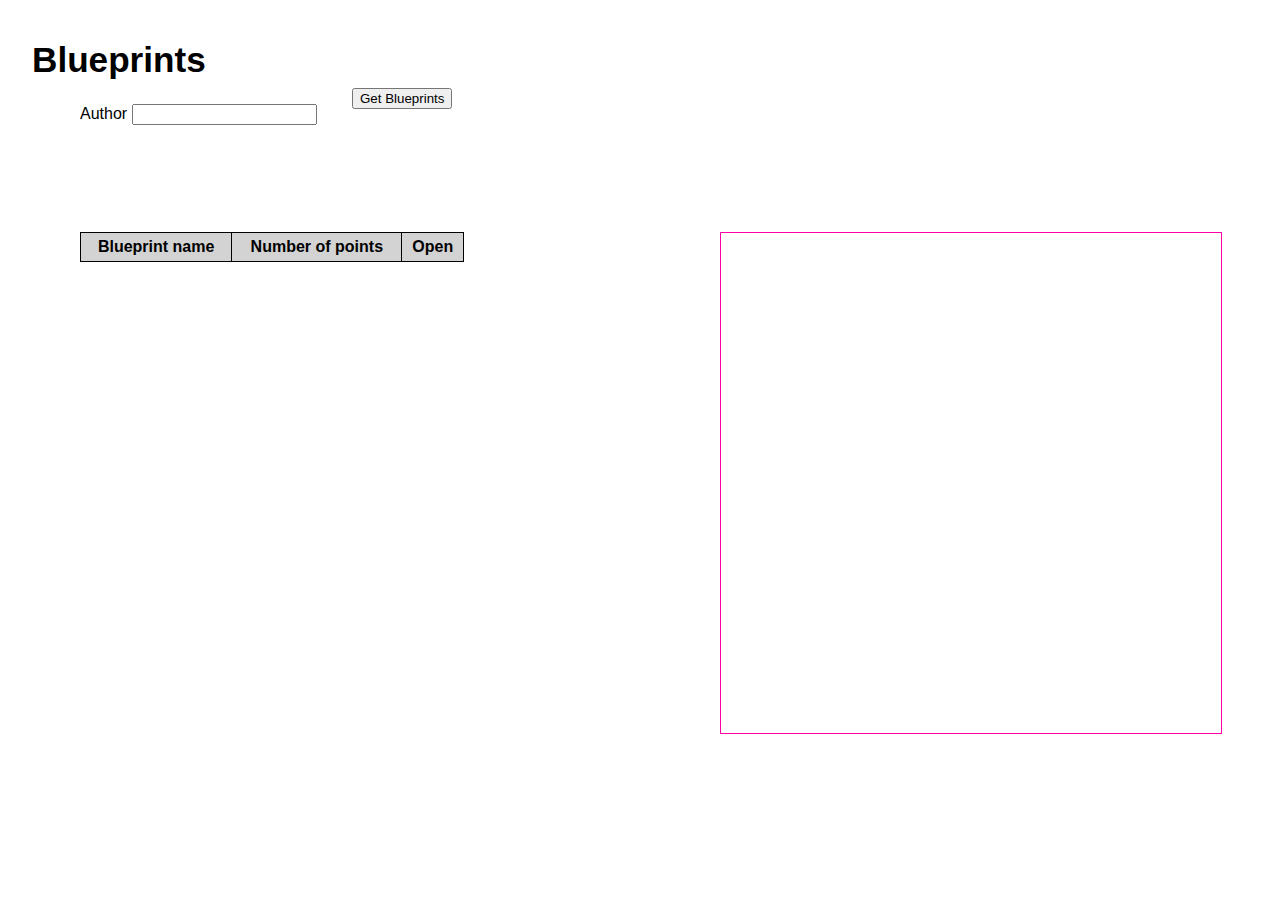
==== src/main/resources/static/index.html @ 74ddaa77 "Full Canvas" ====
<!DOCTYPE html>
<html>

<!------------------------>

<head>
	<title>Blueprints App</title>
	<meta charset="utf-8">
	<meta name="viewport" content="width=device-width, initial-scale=1.0">
    <script src="/webjars/jquery/3.1.0/jquery.min.js"></script>
    <script src="/webjars/bootstrap/4.1.2/js/bootstrap.min.js"></script>
    <link rel="stylesheet" href="/webjars/bootstrap/4.1.2/css/bootstrap.min.css"/>
    <link rel="stylesheet" type="text/css" href="css/index.css"/>
    <script src="js/apimock.js"></script>
    <script src="js/app.js"></script>
</head>

<body>
	<h1 class="header" id="hd-bp">Blueprints</h1>
	<form>
		<p class="paragraph" id="pg-author">
			Author <input id="author" type="text" size="20">
		</p>
		<button class="button" id="bt-get" type="button"
				onclick="bluePrintApp.generateBleuprintsList(author.value)">
			Get Blueprints
		</button>	
	</form>
	
	<h2 class="subtittle" id="subt-author"></h2>
	<table style="width:30%" class="table" id="tb-bps">
		<tr>
			<th>Blueprint name</th>
			<th>Number of points</th>
			<th>Open</th>
		</tr>
		<tbody id="tb-body">
			<!-- Rows obtained by js -->
		</tbody>
	</table>
	<h2 class="subtittle" id="subt-total"></h2>
	<h2 class="subtittle" id="subt-current"></h2>
	<div>
		<canvas class="canvas" id="cv-forBp" width="500" height="500"></canvas>
	</div>
</body>

<!------------------------>

</html>
---- src/main/resources/static/css/index.css ----
* {
    font-family: arial, sans-serif;
    }

table {
    border-collapse: collapse;
    width:  100%;
    }

th, td {
    text-align: center;
    border: 1px solid #000000;
    padding: 5px;
    }

th {
    font-weight: bold;
    background-color: lightgrey;
    }

body, html {
    height: 100%;
    width: 100%;
    margin: 0;
    padding: 0;
    font-size: 100%;
    }

/*-------------------------- Body elements --------------------------*/
h1 {
	position: absolute;
	font-size: 2.197rem;
	padding-left: 2rem;
	top: 1rem;
}

h2 {
	font-size: 1.69rem;
}

.paragraph {
	position: absolute;
	padding-left: 5rem;
	top: 5.5rem;
}

#subt-author {
	position: absolute;
	top: 11rem;
	left: 5rem;
}

#tb-bps {
	position: absolute;
	top: 14.5rem;
	left: 5rem;
}

#subt-total {
	position: absolute;
	top: 44rem;
	padding-left: 5rem;
}

#subt-current {
	position: absolute;
	top: 11rem;
	left: 45rem;
}

#cv-forBp {
	border: 1px solid #FF00A6;
	position: absolute;
	top: 14.5rem;
	left: 45rem;
}

#bt-get {
	position: absolute;
	top:  5.5rem;
	left: 22rem;
}
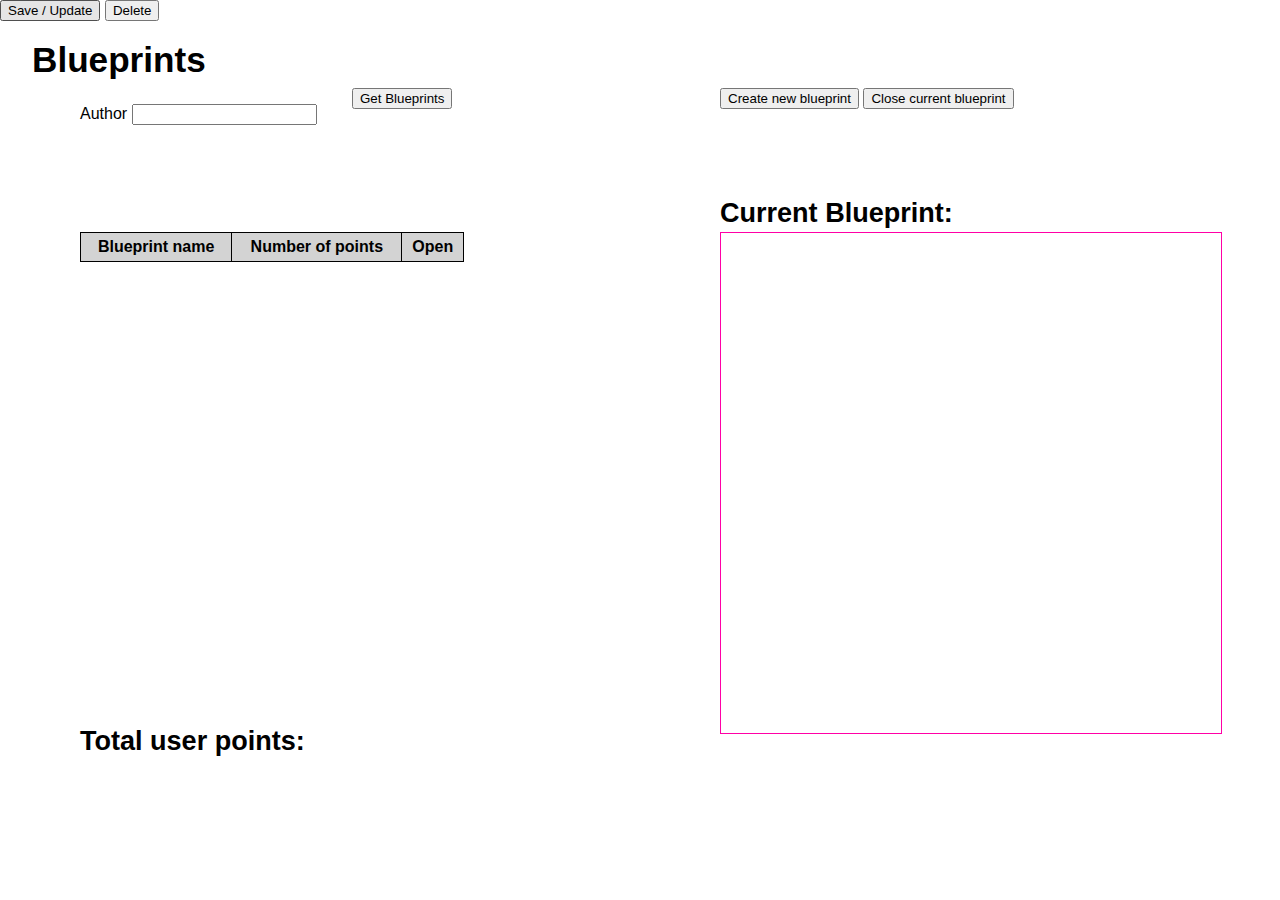
==== commit 4e72e22b: "Buttons Added" ====
--- a/src/main/resources/static/index.html
+++ b/src/main/resources/static/index.html
@@ -9,9 +9,11 @@
 	<meta name="viewport" content="width=device-width, initial-scale=1.0">
     <script src="/webjars/jquery/3.1.0/jquery.min.js"></script>
     <script src="/webjars/bootstrap/4.1.2/js/bootstrap.min.js"></script>
+    <script src="https://ajax.googleapis.com/ajax/libs/jquery/3.3.1/jquery.min.js"></script>
     <link rel="stylesheet" href="/webjars/bootstrap/4.1.2/css/bootstrap.min.css"/>
     <link rel="stylesheet" type="text/css" href="css/index.css"/>
     <script src="js/apimock.js"></script>
+    <script src="js/apiclient.js"></script>
     <script src="js/app.js"></script>
 </head>
 
@@ -38,10 +40,16 @@
 			<!-- Rows obtained by js -->
 		</tbody>
 	</table>
-	<h2 class="subtittle" id="subt-total"></h2>
-	<h2 class="subtittle" id="subt-current"></h2>
-	<div>
-		<canvas class="canvas" id="cv-forBp" width="500" height="500"></canvas>
+	<h2 class="subtittle" id="subt-total">Total user points:</h2>
+	<h2 class="subtittle" id="subt-current">Current Blueprint:</h2>
+	<div id="top-buttons">
+		<button class="button" id="bt-create" type="button" onclick="">Create new blueprint</button>	
+		<button class="button" id="bt-close" type="button" onclick="bluePrintApp.closeCurrentBlueprint()">Close current blueprint</button>
+	</div>
+	<div id="bottom-buttons">
+		<canvas class="canvas" id="ownCanvas" width="500" height="500"></canvas>
+		<button class="button" id="bt-save" type="button" onclick="">Save / Update</button>
+		<button class="button" id="bt-delete" type="button" onclick="">Delete</button>
 	</div>
 </body>
 
--- a/src/main/resources/static/css/index.css
+++ b/src/main/resources/static/css/index.css
@@ -68,7 +68,7 @@
 	left: 45rem;
 }
 
-#cv-forBp {
+#ownCanvas {
 	border: 1px solid #FF00A6;
 	position: absolute;
 	top: 14.5rem;
@@ -79,4 +79,10 @@
 	position: absolute;
 	top:  5.5rem;
 	left: 22rem;
+}
+
+#top-buttons {
+	position: absolute;
+	top:  5.5rem;
+	left: 45rem;	
 }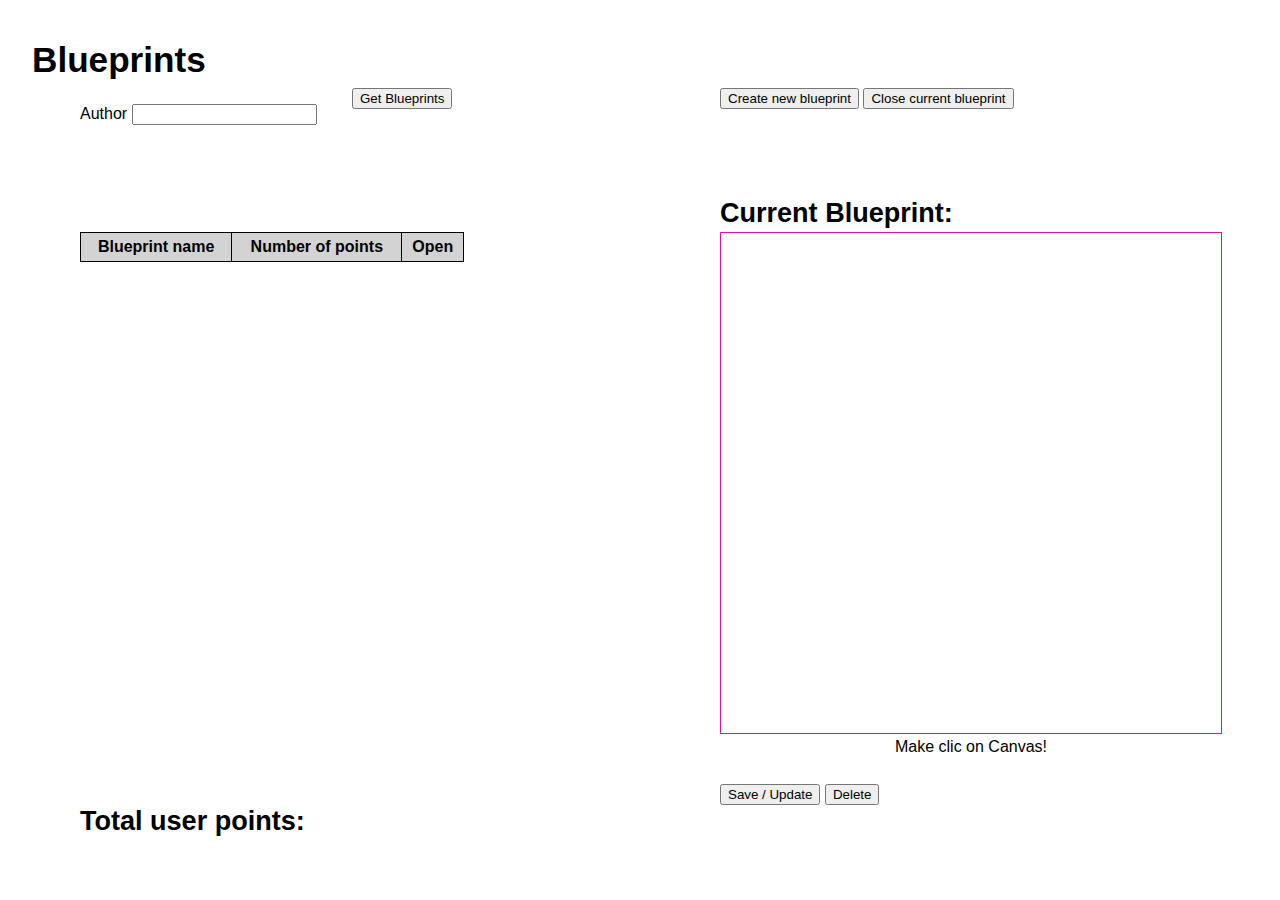
==== commit 5583dcb6: "Now possible to draw points when some bp is open" ====
--- a/src/main/resources/static/index.html
+++ b/src/main/resources/static/index.html
@@ -14,6 +14,7 @@
     <link rel="stylesheet" type="text/css" href="css/index.css"/>
     <script src="js/apimock.js"></script>
     <script src="js/apiclient.js"></script>
+    <script src="js/apidraw.js"></script>
     <script src="js/app.js"></script>
 </head>
 
@@ -46,8 +47,11 @@
 		<button class="button" id="bt-create" type="button" onclick="">Create new blueprint</button>	
 		<button class="button" id="bt-close" type="button" onclick="bluePrintApp.closeCurrentBlueprint()">Close current blueprint</button>
 	</div>
+	<div id="div-canvas">
+		<canvas class="canvas" id="ownCanvas" width="500" height="500" onclick="apidraw.init()"></canvas>
+		<div id="coords">Make clic on Canvas!</div>
+	</div>
 	<div id="bottom-buttons">
-		<canvas class="canvas" id="ownCanvas" width="500" height="500"></canvas>
 		<button class="button" id="bt-save" type="button" onclick="">Save / Update</button>
 		<button class="button" id="bt-delete" type="button" onclick="">Delete</button>
 	</div>
--- a/src/main/resources/static/css/index.css
+++ b/src/main/resources/static/css/index.css
@@ -25,6 +25,10 @@
     padding: 0;
     font-size: 100%;
     }
+
+ canvas {
+ 	touch-action: none;
+ }
 
 /*-------------------------- Body elements --------------------------*/
 h1 {
@@ -58,7 +62,7 @@
 
 #subt-total {
 	position: absolute;
-	top: 44rem;
+	top: 49rem;
 	padding-left: 5rem;
 }
 
@@ -70,9 +74,11 @@
 
 #ownCanvas {
 	border: 1px solid #FF00A6;
-	position: absolute;
-	top: 14.5rem;
-	left: 45rem;
+}
+
+#coords {
+	font-size: 1rem;
+	width: 100%;
 }
 
 #bt-get {
@@ -85,4 +91,17 @@
 	position: absolute;
 	top:  5.5rem;
 	left: 45rem;	
+}
+
+#div-canvas {
+	text-align: center;
+	position: absolute;
+	top:  14.5rem;
+	left: 45rem;	
+}
+
+#bottom-buttons {
+	position: absolute;
+	top: 49rem;
+	left: 45rem;
 }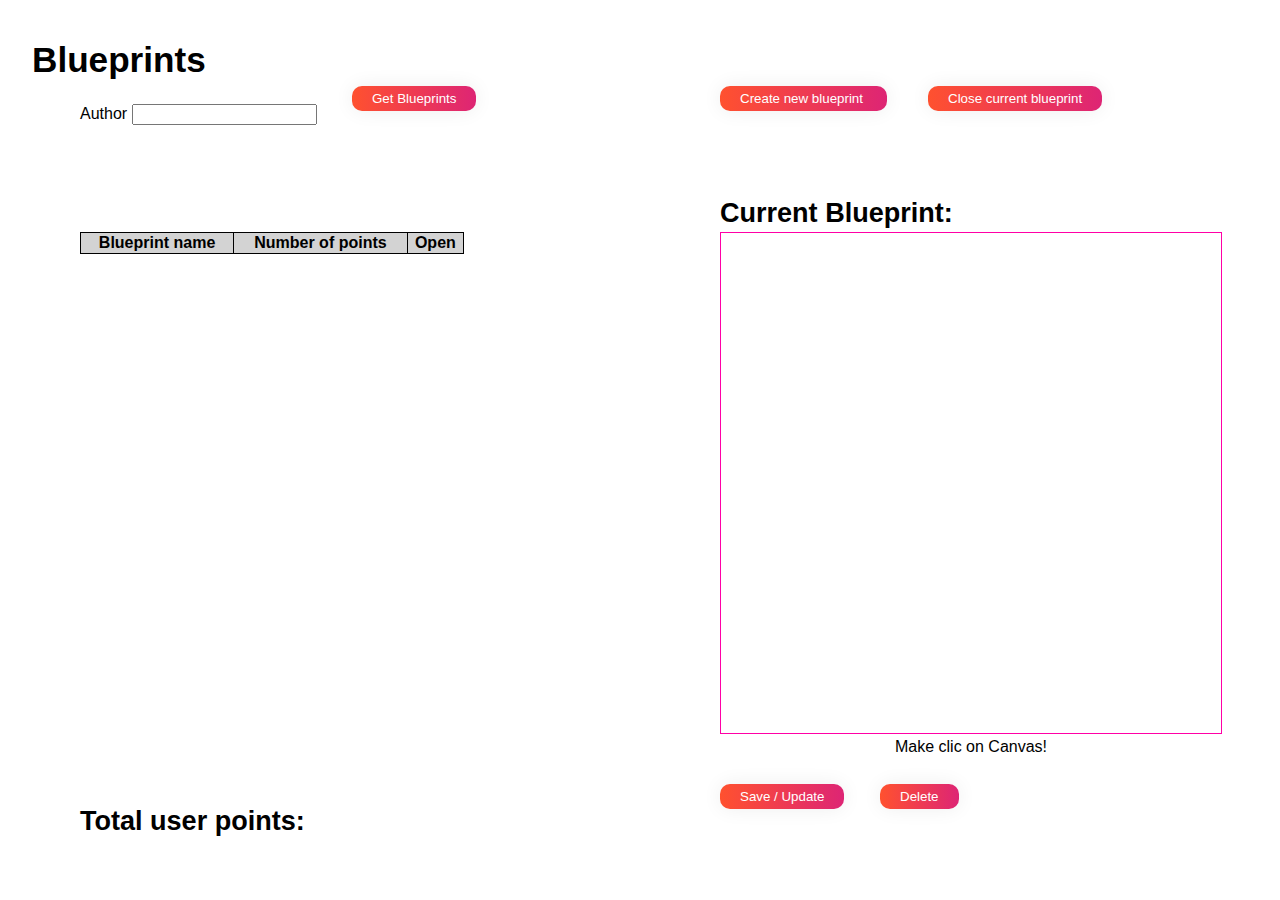
==== commit 766c7156: "blueprints can now be Saved/Updated" ====
--- a/src/main/resources/static/index.html
+++ b/src/main/resources/static/index.html
@@ -14,8 +14,8 @@
     <link rel="stylesheet" type="text/css" href="css/index.css"/>
     <script src="js/apimock.js"></script>
     <script src="js/apiclient.js"></script>
+    <script src="js/app.js"></script>
     <script src="js/apidraw.js"></script>
-    <script src="js/app.js"></script>
 </head>
 
 <body>
@@ -44,7 +44,7 @@
 	<h2 class="subtittle" id="subt-total">Total user points:</h2>
 	<h2 class="subtittle" id="subt-current">Current Blueprint:</h2>
 	<div id="top-buttons">
-		<button class="button" id="bt-create" type="button" onclick="">Create new blueprint</button>	
+		<button class="button" id="bt-create" type="button" onclick="">Create new blueprint&nbsp;</button>
 		<button class="button" id="bt-close" type="button" onclick="bluePrintApp.closeCurrentBlueprint()">Close current blueprint</button>
 	</div>
 	<div id="div-canvas">
@@ -52,7 +52,7 @@
 		<div id="coords">Make clic on Canvas!</div>
 	</div>
 	<div id="bottom-buttons">
-		<button class="button" id="bt-save" type="button" onclick="">Save / Update</button>
+		<button class="button" id="bt-save" type="button" onclick="bluePrintApp.putUpdatedBluePrint()">Save / Update</button>
 		<button class="button" id="bt-delete" type="button" onclick="">Delete</button>
 	</div>
 </body>
--- a/src/main/resources/static/css/index.css
+++ b/src/main/resources/static/css/index.css
@@ -1,22 +1,22 @@
 * {
     font-family: arial, sans-serif;
-    }
+}
 
 table {
     border-collapse: collapse;
     width:  100%;
-    }
+}
 
 th, td {
     text-align: center;
     border: 1px solid #000000;
-    padding: 5px;
-    }
+}
 
 th {
     font-weight: bold;
-    background-color: lightgrey;
-    }
+    background-color: lightgray;
+    /*background-color: #FA2F5A;*/
+}
 
 body, html {
     height: 100%;
@@ -24,7 +24,7 @@
     margin: 0;
     padding: 0;
     font-size: 100%;
-    }
+}
 
  canvas {
  	touch-action: none;
@@ -83,14 +83,32 @@
 
 #bt-get {
 	position: absolute;
-	top:  5.5rem;
+	top:  5.4rem;
 	left: 22rem;
 }
 
-#top-buttons {
+#bt-create {
 	position: absolute;
-	top:  5.5rem;
-	left: 45rem;	
+	top: 5.4rem;
+	left: 45rem;
+}
+
+#bt-close {
+	position: absolute;
+	top: 5.4rem;
+	left: 58rem;
+}
+
+#bt-save {
+	position: absolute;
+	top: 49rem;
+	left: 45rem;
+}
+
+#bt-delete {
+	position: absolute;
+	top: 49rem;
+	left: 55rem;
 }
 
 #div-canvas {
@@ -100,8 +118,27 @@
 	left: 45rem;	
 }
 
-#bottom-buttons {
-	position: absolute;
-	top: 49rem;
-	left: 45rem;
+.button {background-image: linear-gradient(to right, #FF512F 0%, #DD2476  51%, #FF512F  100%)}
+.button {
+	border: none;
+    padding: 5px 20px;
+    text-align: center;
+    /*text-transform: uppercase;*/
+    transition: 0.5s;
+    background-size: 200% auto;
+    color: white;            
+    box-shadow: 0 0 20px #eee;
+    border-radius: 10px;
+    display: block;
+}
+.button:hover {
+	background-position: right center;
+    color: #fff;
+    text-decoration: none;
+}
+
+.button-open {
+	border-color: black;
+	border-width: 2px;
+    border-radius: 5px;
 }